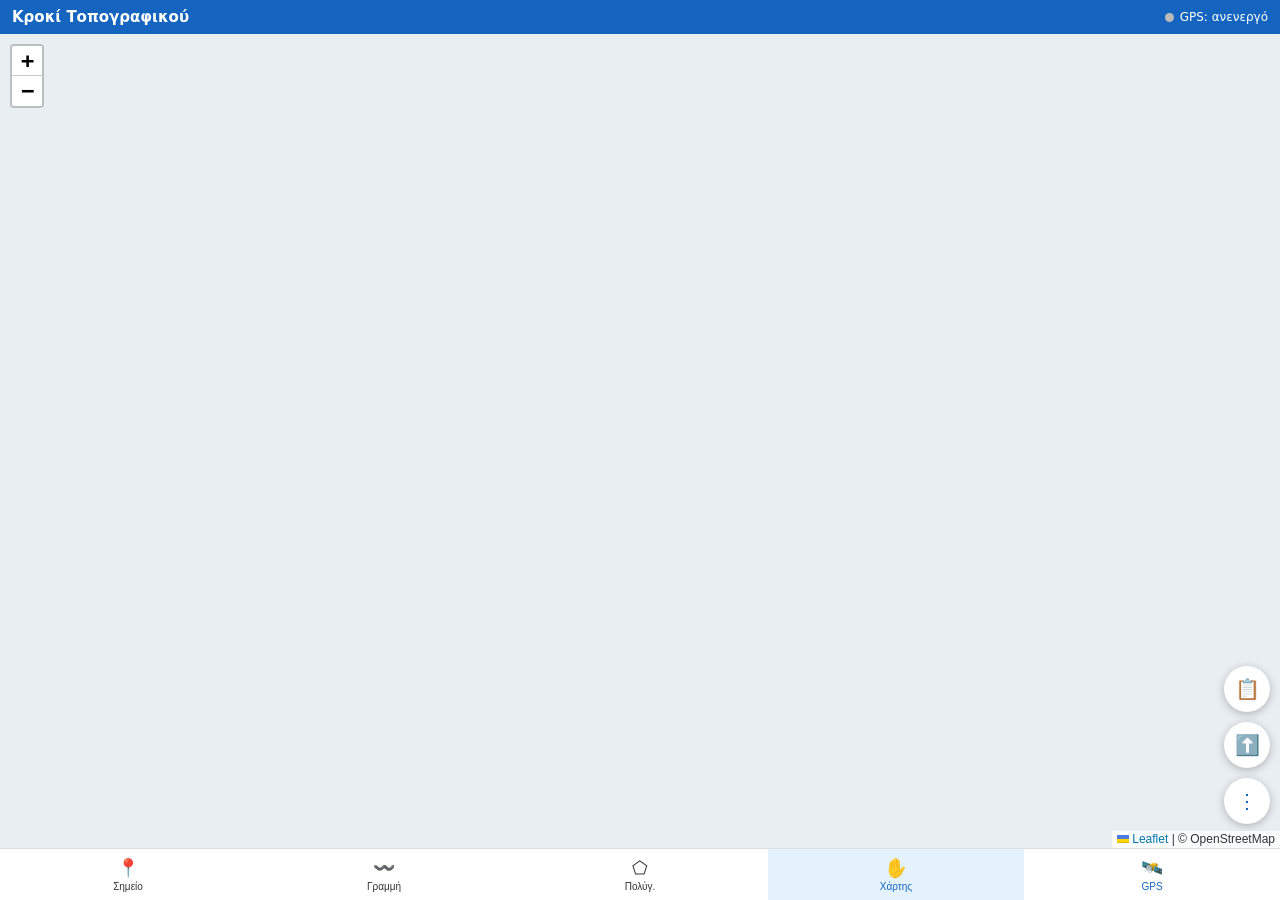
==== topo-survey/index.html @ 0fe781a2 "Προσθήκη PWA κροκιού τοπογραφικού (GPS, ΕΓΣΑ87, offline, εξαγωγές)" ====
<!DOCTYPE html>
<html lang="el">
<head>
<meta charset="utf-8">
<meta name="viewport" content="width=device-width, initial-scale=1, maximum-scale=1, user-scalable=no, viewport-fit=cover">
<meta name="theme-color" content="#1565c0">
<title>Κροκί Τοπογραφικού</title>
<link rel="manifest" href="manifest.webmanifest">
<link rel="apple-touch-icon" href="vendor/../icon-192.png">
<link rel="icon" href="vendor/../icon-192.png">
<link rel="stylesheet" href="vendor/leaflet.css">
<link rel="stylesheet" href="style.css">
</head>
<body>
<div id="app">
  <!-- Header -->
  <header id="topbar">
    <div class="tb-title">Κροκί Τοπογραφικού</div>
    <div class="tb-gps" id="gpsStatus" title="Κατάσταση GPS">
      <span class="dot" id="gpsDot"></span>
      <span id="gpsText">GPS: —</span>
    </div>
  </header>

  <!-- Map -->
  <div id="map"></div>

  <!-- Current fix banner -->
  <div id="fixBanner" class="hidden">
    <span id="fixText"></span>
    <button id="dropGpsBtn" class="mini">+ Σημείο εδώ</button>
  </div>

  <!-- Mode toolbar -->
  <nav id="toolbar">
    <button class="tool" data-mode="point" title="Προσθήκη σημείου">📍<span>Σημείο</span></button>
    <button class="tool" data-mode="line" title="Σχεδίαση γραμμής">〰️<span>Γραμμή</span></button>
    <button class="tool" data-mode="polygon" title="Σχεδίαση πολυγώνου">⬠<span>Πολύγ.</span></button>
    <button class="tool" data-mode="pan" title="Περιήγηση χάρτη">✋<span>Χάρτης</span></button>
    <button class="tool extra" id="gpsBtn" title="Ενεργοποίηση GPS">🛰️<span>GPS</span></button>
  </nav>

  <!-- Action bar (visible while drawing line/polygon) -->
  <div id="drawBar" class="hidden">
    <button id="undoVertex" class="act">↩ Αφαίρεση</button>
    <button id="finishDraw" class="act primary">✔ Τέλος</button>
    <button id="cancelDraw" class="act">✖ Ακύρωση</button>
  </div>

  <!-- Side panel (features list / export) -->
  <aside id="panel" class="hidden">
    <div class="panel-head">
      <h2 id="panelTitle">Στοιχεία</h2>
      <button id="panelClose">✖</button>
    </div>
    <div id="panelBody"></div>
  </aside>

  <!-- Attribute editor modal -->
  <div id="modal" class="hidden">
    <div class="modal-card">
      <h3 id="modalTitle">Στοιχείο</h3>
      <label>Κωδικός / Όνομα
        <input id="fName" type="text" placeholder="π.χ. Π1, ΣΥΝΟΡΟ_Α" autocomplete="off">
      </label>
      <label>Κατηγορία
        <select id="fCat">
          <option value="Σύνορο οικοπέδου">Σύνορο οικοπέδου</option>
          <option value="Κτίσμα">Κτίσμα</option>
          <option value="Δρόμος">Δρόμος</option>
          <option value="Όριο ρέματος">Όριο ρέματος</option>
          <option value="Δέντρο / εμπόδιο">Δέντρο / εμπόδιο</option>
          <option value="Πασσαλος / σημείο ελέγχου">Πασσαλος / σημείο ελέγχου</option>
          <option value="Φρεάτιο / δίκτυο">Φρεάτιο / δίκτυο</option>
          <option value="Άλλο" selected>Άλλο</option>
        </select>
      </label>
      <label>Σημείωση
        <textarea id="fNote" rows="2" placeholder="π.χ. γωνία, ύψος πασσάλου..."></textarea>
      </label>
      <label>Φωτογραφία
        <input id="fPhoto" type="file" accept="image/*" capture="environment">
      </label>
      <div id="photoPreview" class="hidden"><img id="photoImg" alt="φωτογραφία"><button id="photoDel" type="button">Αφαίρεση</button></div>
      <div id="modalCoords" class="coords"></div>
      <div class="modal-actions">
        <button id="modalSave" class="primary">Αποθήκευση</button>
        <button id="modalDelete" class="danger">Διαγραφή</button>
      </div>
    </div>
  </div>

  <!-- Floating buttons -->
  <div id="fabs">
    <button id="listBtn" title="Λίστα στοιχείων">📋</button>
    <button id="exportBtn" title="Εξαγωγή">⬆️</button>
    <button id="menuBtn" title="Μενού">⋮</button>
  </div>

  <!-- Export / menu sheet -->
  <div id="sheet" class="hidden">
    <div class="sheet-card">
      <h3>Εξαγωγή / Εργαλεία</h3>
      <button id="expCsv" class="sheet-btn">⬇ CSV (ΕΓΣΑ87)</button>
      <button id="expKml" class="sheet-btn">⬇ KML (Google Earth)</button>
      <button id="expGeojson" class="sheet-btn">⬇ GeoJSON</button>
      <hr>
      <button id="clearAll" class="sheet-btn danger">🗑 Αδειασμα όλων</button>
      <button id="sheetClose" class="sheet-btn">Κλείσιμο</button>
    </div>
  </div>

  <!-- Toast -->
  <div id="toast" class="hidden"></div>
</div>

<script src="vendor/proj4.js"></script>
<script src="egas87.js"></script>
<script src="vendor/leaflet.js"></script>
<script src="app.js"></script>
</body>
</html>
---- topo-survey/vendor/leaflet.css ----
/* required styles */

.leaflet-pane,
.leaflet-tile,
.leaflet-marker-icon,
.leaflet-marker-shadow,
.leaflet-tile-container,
.leaflet-pane > svg,
.leaflet-pane > canvas,
.leaflet-zoom-box,
.leaflet-image-layer,
.leaflet-layer {
	position: absolute;
	left: 0;
	top: 0;
	}
.leaflet-container {
	overflow: hidden;
	}
.leaflet-tile,
.leaflet-marker-icon,
.leaflet-marker-shadow {
	-webkit-user-select: none;
	   -moz-user-select: none;
	        user-select: none;
	  -webkit-user-drag: none;
	}
/* Prevents IE11 from highlighting tiles in blue */
.leaflet-tile::selection {
	background: transparent;
}
/* Safari renders non-retina tile on retina better with this, but Chrome is worse */
.leaflet-safari .leaflet-tile {
	image-rendering: -webkit-optimize-contrast;
	}
/* hack that prevents hw layers "stretching" when loading new tiles */
.leaflet-safari .leaflet-tile-container {
	width: 1600px;
	height: 1600px;
	-webkit-transform-origin: 0 0;
	}
.leaflet-marker-icon,
.leaflet-marker-shadow {
	display: block;
	}
/* .leaflet-container svg: reset svg max-width decleration shipped in Joomla! (joomla.org) 3.x */
/* .leaflet-container img: map is broken in FF if you have max-width: 100% on tiles */
.leaflet-container .leaflet-overlay-pane svg {
	max-width: none !important;
	max-height: none !important;
	}
.leaflet-container .leaflet-marker-pane img,
.leaflet-container .leaflet-shadow-pane img,
.leaflet-container .leaflet-tile-pane img,
.leaflet-container img.leaflet-image-layer,
.leaflet-container .leaflet-tile {
	max-width: none !important;
	max-height: none !important;
	width: auto;
	padding: 0;
	}

.leaflet-container img.leaflet-tile {
	/* See: https://bugs.chromium.org/p/chromium/issues/detail?id=600120 */
	mix-blend-mode: plus-lighter;
}

.leaflet-container.leaflet-touch-zoom {
	-ms-touch-action: pan-x pan-y;
	touch-action: pan-x pan-y;
	}
.leaflet-container.leaflet-touch-drag {
	-ms-touch-action: pinch-zoom;
	/* Fallback for FF which doesn't support pinch-zoom */
	touch-action: none;
	touch-action: pinch-zoom;
}
.leaflet-container.leaflet-touch-drag.leaflet-touch-zoom {
	-ms-touch-action: none;
	touch-action: none;
}
.leaflet-container {
	-webkit-tap-highlight-color: transparent;
}
.leaflet-container a {
	-webkit-tap-highlight-color: rgba(51, 181, 229, 0.4);
}
.leaflet-tile {
	filter: inherit;
	visibility: hidden;
	}
.leaflet-tile-loaded {
	visibility: inherit;
	}
.leaflet-zoom-box {
	width: 0;
	height: 0;
	-moz-box-sizing: border-box;
	     box-sizing: border-box;
	z-index: 800;
	}
/* workaround for https://bugzilla.mozilla.org/show_bug.cgi?id=888319 */
.leaflet-overlay-pane svg {
	-moz-user-select: none;
	}

.leaflet-pane         { z-index: 400; }

.leaflet-tile-pane    { z-index: 200; }
.leaflet-overlay-pane { z-index: 400; }
.leaflet-shadow-pane  { z-index: 500; }
.leaflet-marker-pane  { z-index: 600; }
.leaflet-tooltip-pane   { z-index: 650; }
.leaflet-popup-pane   { z-index: 700; }

.leaflet-map-pane canvas { z-index: 100; }
.leaflet-map-pane svg    { z-index: 200; }

.leaflet-vml-shape {
	width: 1px;
	height: 1px;
	}
.lvml {
	behavior: url(#default#VML);
	display: inline-block;
	position: absolute;
	}


/* control positioning */

.leaflet-control {
	position: relative;
	z-index: 800;
	pointer-events: visiblePainted; /* IE 9-10 doesn't have auto */
	pointer-events: auto;
	}
.leaflet-top,
.leaflet-bottom {
	position: absolute;
	z-index: 1000;
	pointer-events: none;
	}
.leaflet-top {
	top: 0;
	}
.leaflet-right {
	right: 0;
	}
.leaflet-bottom {
	bottom: 0;
	}
.leaflet-left {
	left: 0;
	}
.leaflet-control {
	float: left;
	clear: both;
	}
.leaflet-right .leaflet-control {
	float: right;
	}
.leaflet-top .leaflet-control {
	margin-top: 10px;
	}
.leaflet-bottom .leaflet-control {
	margin-bottom: 10px;
	}
.leaflet-left .leaflet-control {
	margin-left: 10px;
	}
.leaflet-right .leaflet-control {
	margin-right: 10px;
	}


/* zoom and fade animations */

.leaflet-fade-anim .leaflet-popup {
	opacity: 0;
	-webkit-transition: opacity 0.2s linear;
	   -moz-transition: opacity 0.2s linear;
	        transition: opacity 0.2s linear;
	}
.leaflet-fade-anim .leaflet-map-pane .leaflet-popup {
	opacity: 1;
	}
.leaflet-zoom-animated {
	-webkit-transform-origin: 0 0;
	    -ms-transform-origin: 0 0;
	        transform-origin: 0 0;
	}
svg.leaflet-zoom-animated {
	will-change: transform;
}

.leaflet-zoom-anim .leaflet-zoom-animated {
	-webkit-transition: -webkit-transform 0.25s cubic-bezier(0,0,0.25,1);
	   -moz-transition:    -moz-transform 0.25s cubic-bezier(0,0,0.25,1);
	        transition:         transform 0.25s cubic-bezier(0,0,0.25,1);
	}
.leaflet-zoom-anim .leaflet-tile,
.leaflet-pan-anim .leaflet-tile {
	-webkit-transition: none;
	   -moz-transition: none;
	        transition: none;
	}

.leaflet-zoom-anim .leaflet-zoom-hide {
	visibility: hidden;
	}


/* cursors */

.leaflet-interactive {
	cursor: pointer;
	}
.leaflet-grab {
	cursor: -webkit-grab;
	cursor:    -moz-grab;
	cursor:         grab;
	}
.leaflet-crosshair,
.leaflet-crosshair .leaflet-interactive {
	cursor: crosshair;
	}
.leaflet-popup-pane,
.leaflet-control {
	cursor: auto;
	}
.leaflet-dragging .leaflet-grab,
.leaflet-dragging .leaflet-grab .leaflet-interactive,
.leaflet-dragging .leaflet-marker-draggable {
	cursor: move;
	cursor: -webkit-grabbing;
	cursor:    -moz-grabbing;
	cursor:         grabbing;
	}

/* marker & overlays interactivity */
.leaflet-marker-icon,
.leaflet-marker-shadow,
.leaflet-image-layer,
.leaflet-pane > svg path,
.leaflet-tile-container {
	pointer-events: none;
	}

.leaflet-marker-icon.leaflet-interactive,
.leaflet-image-layer.leaflet-interactive,
.leaflet-pane > svg path.leaflet-interactive,
svg.leaflet-image-layer.leaflet-interactive path {
	pointer-events: visiblePainted; /* IE 9-10 doesn't have auto */
	pointer-events: auto;
	}

/* visual tweaks */

.leaflet-container {
	background: #ddd;
	outline-offset: 1px;
	}
.leaflet-container a {
	color: #0078A8;
	}
.leaflet-zoom-box {
	border: 2px dotted #38f;
	background: rgba(255,255,255,0.5);
	}


/* general typography */
.leaflet-container {
	font-family: "Helvetica Neue", Arial, Helvetica, sans-serif;
	font-size: 12px;
	font-size: 0.75rem;
	line-height: 1.5;
	}


/* general toolbar styles */

.leaflet-bar {
	box-shadow: 0 1px 5px rgba(0,0,0,0.65);
	border-radius: 4px;
	}
.leaflet-bar a {
	background-color: #fff;
	border-bottom: 1px solid #ccc;
	width: 26px;
	height: 26px;
	line-height: 26px;
	display: block;
	text-align: center;
	text-decoration: none;
	color: black;
	}
.leaflet-bar a,
.leaflet-control-layers-toggle {
	background-position: 50% 50%;
	background-repeat: no-repeat;
	display: block;
	}
.leaflet-bar a:hover,
.leaflet-bar a:focus {
	background-color: #f4f4f4;
	}
.leaflet-bar a:first-child {
	border-top-left-radius: 4px;
	border-top-right-radius: 4px;
	}
.leaflet-bar a:last-child {
	border-bottom-left-radius: 4px;
	border-bottom-right-radius: 4px;
	border-bottom: none;
	}
.leaflet-bar a.leaflet-disabled {
	cursor: default;
	background-color: #f4f4f4;
	color: #bbb;
	}

.leaflet-touch .leaflet-bar a {
	width: 30px;
	height: 30px;
	line-height: 30px;
	}
.leaflet-touch .leaflet-bar a:first-child {
	border-top-left-radius: 2px;
	border-top-right-radius: 2px;
	}
.leaflet-touch .leaflet-bar a:last-child {
	border-bottom-left-radius: 2px;
	border-bottom-right-radius: 2px;
	}

/* zoom control */

.leaflet-control-zoom-in,
.leaflet-control-zoom-out {
	font: bold 18px 'Lucida Console', Monaco, monospace;
	text-indent: 1px;
	}

.leaflet-touch .leaflet-control-zoom-in, .leaflet-touch .leaflet-control-zoom-out  {
	font-size: 22px;
	}


/* layers control */

.leaflet-control-layers {
	box-shadow: 0 1px 5px rgba(0,0,0,0.4);
	background: #fff;
	border-radius: 5px;
	}
.leaflet-control-layers-toggle {
	background-image: url(images/layers.png);
	width: 36px;
	height: 36px;
	}
.leaflet-retina .leaflet-control-layers-toggle {
	background-image: url(images/layers-2x.png);
	background-size: 26px 26px;
	}
.leaflet-touch .leaflet-control-layers-toggle {
	width: 44px;
	height: 44px;
	}
.leaflet-control-layers .leaflet-control-layers-list,
.leaflet-control-layers-expanded .leaflet-control-layers-toggle {
	display: none;
	}
.leaflet-control-layers-expanded .leaflet-control-layers-list {
	display: block;
	position: relative;
	}
.leaflet-control-layers-expanded {
	padding: 6px 10px 6px 6px;
	color: #333;
	background: #fff;
	}
.leaflet-control-layers-scrollbar {
	overflow-y: scroll;
	overflow-x: hidden;
	padding-right: 5px;
	}
.leaflet-control-layers-selector {
	margin-top: 2px;
	position: relative;
	top: 1px;
	}
.leaflet-control-layers label {
	display: block;
	font-size: 13px;
	font-size: 1.08333em;
	}
.leaflet-control-layers-separator {
	height: 0;
	border-top: 1px solid #ddd;
	margin: 5px -10px 5px -6px;
	}

/* Default icon URLs */
.leaflet-default-icon-path { /* used only in path-guessing heuristic, see L.Icon.Default */
	background-image: url(images/marker-icon.png);
	}


/* attribution and scale controls */

.leaflet-container .leaflet-control-attribution {
	background: #fff;
	background: rgba(255, 255, 255, 0.8);
	margin: 0;
	}
.leaflet-control-attribution,
.leaflet-control-scale-line {
	padding: 0 5px;
	color: #333;
	line-height: 1.4;
	}
.leaflet-control-attribution a {
	text-decoration: none;
	}
.leaflet-control-attribution a:hover,
.leaflet-control-attribution a:focus {
	text-decoration: underline;
	}
.leaflet-attribution-flag {
	display: inline !important;
	vertical-align: baseline !important;
	width: 1em;
	height: 0.6669em;
	}
.leaflet-left .leaflet-control-scale {
	margin-left: 5px;
	}
.leaflet-bottom .leaflet-control-scale {
	margin-bottom: 5px;
	}
.leaflet-control-scale-line {
	border: 2px solid #777;
	border-top: none;
	line-height: 1.1;
	padding: 2px 5px 1px;
	white-space: nowrap;
	-moz-box-sizing: border-box;
	     box-sizing: border-box;
	background: rgba(255, 255, 255, 0.8);
	text-shadow: 1px 1px #fff;
	}
.leaflet-control-scale-line:not(:first-child) {
	border-top: 2px solid #777;
	border-bottom: none;
	margin-top: -2px;
	}
.leaflet-control-scale-line:not(:first-child):not(:last-child) {
	border-bottom: 2px solid #777;
	}

.leaflet-touch .leaflet-control-attribution,
.leaflet-touch .leaflet-control-layers,
.leaflet-touch .leaflet-bar {
	box-shadow: none;
	}
.leaflet-touch .leaflet-control-layers,
.leaflet-touch .leaflet-bar {
	border: 2px solid rgba(0,0,0,0.2);
	background-clip: padding-box;
	}


/* popup */

.leaflet-popup {
	position: absolute;
	text-align: center;
	margin-bottom: 20px;
	}
.leaflet-popup-content-wrapper {
	padding: 1px;
	text-align: left;
	border-radius: 12px;
	}
.leaflet-popup-content {
	margin: 13px 24px 13px 20px;
	line-height: 1.3;
	font-size: 13px;
	font-size: 1.08333em;
	min-height: 1px;
	}
.leaflet-popup-content p {
	margin: 17px 0;
	margin: 1.3em 0;
	}
.leaflet-popup-tip-container {
	width: 40px;
	height: 20px;
	position: absolute;
	left: 50%;
	margin-top: -1px;
	margin-left: -20px;
	overflow: hidden;
	pointer-events: none;
	}
.leaflet-popup-tip {
	width: 17px;
	height: 17px;
	padding: 1px;

	margin: -10px auto 0;
	pointer-events: auto;

	-webkit-transform: rotate(45deg);
	   -moz-transform: rotate(45deg);
	    -ms-transform: rotate(45deg);
	        transform: rotate(45deg);
	}
.leaflet-popup-content-wrapper,
.leaflet-popup-tip {
	background: white;
	color: #333;
	box-shadow: 0 3px 14px rgba(0,0,0,0.4);
	}
.leaflet-container a.leaflet-popup-close-button {
	position: absolute;
	top: 0;
	right: 0;
	border: none;
	text-align: center;
	width: 24px;
	height: 24px;
	font: 16px/24px Tahoma, Verdana, sans-serif;
	color: #757575;
	text-decoration: none;
	background: transparent;
	}
.leaflet-container a.leaflet-popup-close-button:hover,
.leaflet-container a.leaflet-popup-close-button:focus {
	color: #585858;
	}
.leaflet-popup-scrolled {
	overflow: auto;
	}

.leaflet-oldie .leaflet-popup-content-wrapper {
	-ms-zoom: 1;
	}
.leaflet-oldie .leaflet-popup-tip {
	width: 24px;
	margin: 0 auto;

	-ms-filter: "progid:DXImageTransform.Microsoft.Matrix(M11=0.70710678, M12=0.70710678, M21=-0.70710678, M22=0.70710678)";
	filter: progid:DXImageTransform.Microsoft.Matrix(M11=0.70710678, M12=0.70710678, M21=-0.70710678, M22=0.70710678);
	}

.leaflet-oldie .leaflet-control-zoom,
.leaflet-oldie .leaflet-control-layers,
.leaflet-oldie .leaflet-popup-content-wrapper,
.leaflet-oldie .leaflet-popup-tip {
	border: 1px solid #999;
	}


/* div icon */

.leaflet-div-icon {
	background: #fff;
	border: 1px solid #666;
	}


/* Tooltip */
/* Base styles for the element that has a tooltip */
.leaflet-tooltip {
	position: absolute;
	padding: 6px;
	background-color: #fff;
	border: 1px solid #fff;
	border-radius: 3px;
	color: #222;
	white-space: nowrap;
	-webkit-user-select: none;
	-moz-user-select: none;
	-ms-user-select: none;
	user-select: none;
	pointer-events: none;
	box-shadow: 0 1px 3px rgba(0,0,0,0.4);
	}
.leaflet-tooltip.leaflet-interactive {
	cursor: pointer;
	pointer-events: auto;
	}
.leaflet-tooltip-top:before,
.leaflet-tooltip-bottom:before,
.leaflet-tooltip-left:before,
.leaflet-tooltip-right:before {
	position: absolute;
	pointer-events: none;
	border: 6px solid transparent;
	background: transparent;
	content: "";
	}

/* Directions */

.leaflet-tooltip-bottom {
	margin-top: 6px;
}
.leaflet-tooltip-top {
	margin-top: -6px;
}
.leaflet-tooltip-bottom:before,
.leaflet-tooltip-top:before {
	left: 50%;
	margin-left: -6px;
	}
.leaflet-tooltip-top:before {
	bottom: 0;
	margin-bottom: -12px;
	border-top-color: #fff;
	}
.leaflet-tooltip-bottom:before {
	top: 0;
	margin-top: -12px;
	margin-left: -6px;
	border-bottom-color: #fff;
	}
.leaflet-tooltip-left {
	margin-left: -6px;
}
.leaflet-tooltip-right {
	margin-left: 6px;
}
.leaflet-tooltip-left:before,
.leaflet-tooltip-right:before {
	top: 50%;
	margin-top: -6px;
	}
.leaflet-tooltip-left:before {
	right: 0;
	margin-right: -12px;
	border-left-color: #fff;
	}
.leaflet-tooltip-right:before {
	left: 0;
	margin-left: -12px;
	border-right-color: #fff;
	}

/* Printing */

@media print {
	/* Prevent printers from removing background-images of controls. */
	.leaflet-control {
		-webkit-print-color-adjust: exact;
		print-color-adjust: exact;
		}
	}
---- topo-survey/style.css ----
* { box-sizing: border-box; -webkit-tap-highlight-color: transparent; }
html, body { margin: 0; height: 100%; font-family: system-ui, "Segoe UI", Roboto, sans-serif; }
#app { position: fixed; inset: 0; display: flex; flex-direction: column; }
.hidden { display: none !important; }

/* Header */
#topbar {
  display: flex; align-items: center; justify-content: space-between;
  padding: env(safe-area-inset-top) 12px 8px; padding-top: max(env(safe-area-inset-top), 8px);
  background: #1565c0; color: #fff; font-weight: 600; z-index: 1000;
}
.tb-title { font-size: 15px; }
.tb-gps { display: flex; align-items: center; gap: 6px; font-size: 12px; font-weight: 500; }
.tb-gps .dot { width: 9px; height: 9px; border-radius: 50%; background: #bbb; display: inline-block; }
.tb-gps.on .dot { background: #4caf50; }
.tb-gps.fix .dot { background: #00e676; box-shadow: 0 0 6px #00e676; }
.tb-gps.err .dot { background: #f44336; }

/* Map */
#map { flex: 1; width: 100%; background: #e8eef2; }

/* Fix banner */
#fixBanner {
  position: absolute; top: 52px; left: 8px; right: 8px; z-index: 900;
  background: rgba(255,255,255,.95); border: 1px solid #1565c0; border-radius: 10px;
  padding: 8px 10px; display: flex; align-items: center; justify-content: space-between; gap: 8px;
  box-shadow: 0 2px 8px rgba(0,0,0,.15); font-size: 12px;
}
#fixBanner .mini { background: #1565c0; color: #fff; border: 0; border-radius: 8px; padding: 6px 8px; font-size: 12px; }

/* Toolbar */
#toolbar {
  display: flex; background: #fff; border-top: 1px solid #ddd; z-index: 1000;
  padding-bottom: env(safe-area-inset-bottom);
}
.tool {
  flex: 1; border: 0; background: none; padding: 8px 2px; font-size: 18px; color: #333;
  display: flex; flex-direction: column; align-items: center; gap: 2px; cursor: pointer;
}
.tool span { font-size: 10px; }
.tool.active { background: #e3f2fd; color: #1565c0; }
.tool.extra { color: #1565c0; }

/* Draw bar */
#drawBar {
  position: absolute; bottom: 64px; left: 8px; right: 8px; z-index: 950;
  display: flex; gap: 6px; justify-content: center;
}
.act { border: 0; border-radius: 22px; padding: 10px 14px; font-size: 13px; background: #fff; box-shadow: 0 2px 6px rgba(0,0,0,.2); }
.act.primary { background: #1565c0; color: #fff; }
.act.danger { background: #f44336; color: #fff; }

/* FABs */
#fabs { position: absolute; right: 10px; bottom: 76px; z-index: 940; display: flex; flex-direction: column; gap: 10px; }
#fabs button {
  width: 46px; height: 46px; border-radius: 50%; border: 0; background: #fff; color: #1565c0;
  font-size: 20px; box-shadow: 0 2px 8px rgba(0,0,0,.25); cursor: pointer;
}

/* Panel */
#panel {
  position: absolute; top: 0; right: 0; bottom: 0; width: min(88%, 360px); z-index: 1100;
  background: #fff; box-shadow: -3px 0 12px rgba(0,0,0,.2); display: flex; flex-direction: column;
}
.panel-head { display: flex; align-items: center; justify-content: space-between; padding: 12px; border-bottom: 1px solid #eee; }
.panel-head h2 { margin: 0; font-size: 15px; }
.panel-head button { border: 0; background: none; font-size: 20px; cursor: pointer; }
#panelBody { flex: 1; overflow: auto; padding: 8px; }
.feat { border: 1px solid #eee; border-radius: 8px; padding: 8px; margin-bottom: 8px; font-size: 13px; }
.feat .ftitle { font-weight: 600; display: flex; justify-content: space-between; }
.feat .fmeta { color: #666; font-size: 11px; margin-top: 2px; }
.feat .factions { margin-top: 6px; display: flex; gap: 6px; }
.feat .factions button { border: 1px solid #ddd; background: #fff; border-radius: 6px; padding: 4px 8px; font-size: 11px; cursor: pointer; }
.feat img.thumb { width: 100%; max-height: 90px; object-fit: cover; border-radius: 6px; margin-top: 6px; }

/* Modal */
#modal {
  position: absolute; inset: 0; z-index: 1200; background: rgba(0,0,0,.45);
  display: flex; align-items: flex-end; justify-content: center;
}
.modal-card { background: #fff; width: 100%; max-width: 520px; border-radius: 16px 16px 0 0; padding: 16px; max-height: 92%; overflow: auto; }
.modal-card h3 { margin: 0 0 12px; }
.modal-card label { display: block; font-size: 12px; color: #555; margin-bottom: 10px; }
.modal-card input, .modal-card select, .modal-card textarea {
  width: 100%; margin-top: 4px; padding: 9px; border: 1px solid #ccc; border-radius: 8px; font-size: 14px; font-family: inherit;
}
.coords { font-size: 11px; color: #444; background: #f5f7fa; border-radius: 8px; padding: 8px; margin: 8px 0; line-height: 1.5; font-family: ui-monospace, monospace; }
#photoPreview { margin-top: 8px; }
#photoPreview img { width: 100%; border-radius: 8px; }
#photoPreview button { margin-top: 6px; border: 0; background: #f44336; color: #fff; border-radius: 6px; padding: 6px 10px; }
.modal-actions { display: flex; gap: 8px; margin-top: 8px; }
.modal-actions button { flex: 1; border: 0; border-radius: 10px; padding: 12px; font-size: 14px; }
.modal-actions .primary { background: #1565c0; color: #fff; }
.modal-actions .danger { background: #fff; color: #f44336; border: 1px solid #f44336; }

/* Sheet */
#sheet { position: absolute; inset: 0; z-index: 1150; background: rgba(0,0,0,.4); display: flex; align-items: flex-end; }
.sheet-card { background: #fff; width: 100%; border-radius: 16px 16px 0 0; padding: 16px; }
.sheet-card h3 { margin: 0 0 12px; }
.sheet-btn { display: block; width: 100%; text-align: left; border: 0; background: #f5f7fa; border-radius: 10px; padding: 14px; margin-bottom: 8px; font-size: 14px; cursor: pointer; }
.sheet-btn.danger { background: #ffebee; color: #f44336; }
#sheet .sheet-card hr { border: 0; border-top: 1px solid #eee; margin: 8px 0; }

/* Toast */
#toast {
  position: absolute; bottom: 130px; left: 50%; transform: translateX(-50%); z-index: 1300;
  background: #222; color: #fff; padding: 10px 16px; border-radius: 20px; font-size: 13px; max-width: 90%;
}

.leaflet-popup-content { font-size: 13px; }
.number-badge {
  background: #1565c0; color: #fff; border-radius: 50%; width: 20px; height: 20px;
  display: flex; align-items: center; justify-content: center; font-size: 11px; font-weight: 700;
}
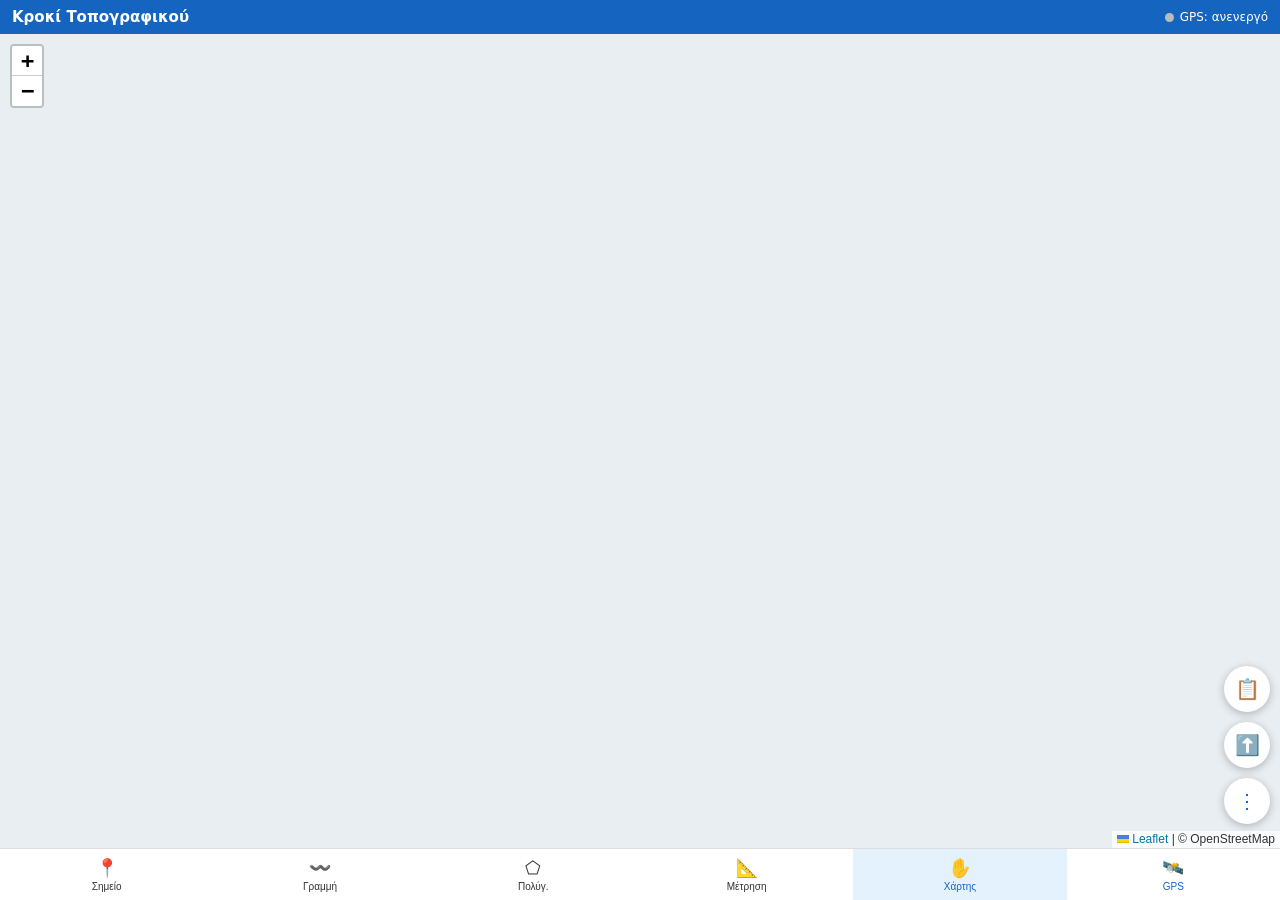
==== commit d9e2298c: "Προσθήκη μέτρησης αποστάσεων/περιμέτρου/εμβαδού (Haversine + shoelace ΕΓΣΑ87)" ====
--- a/topo-survey/index.html
+++ b/topo-survey/index.html
@@ -36,6 +36,7 @@
     <button class="tool" data-mode="point" title="Προσθήκη σημείου">📍<span>Σημείο</span></button>
     <button class="tool" data-mode="line" title="Σχεδίαση γραμμής">〰️<span>Γραμμή</span></button>
     <button class="tool" data-mode="polygon" title="Σχεδίαση πολυγώνου">⬠<span>Πολύγ.</span></button>
+    <button class="tool" data-mode="measure" title="Μέτρηση αποστάσεων / εμβαδού">📐<span>Μέτρηση</span></button>
     <button class="tool" data-mode="pan" title="Περιήγηση χάρτη">✋<span>Χάρτης</span></button>
     <button class="tool extra" id="gpsBtn" title="Ενεργοποίηση GPS">🛰️<span>GPS</span></button>
   </nav>
@@ -45,6 +46,17 @@
     <button id="undoVertex" class="act">↩ Αφαίρεση</button>
     <button id="finishDraw" class="act primary">✔ Τέλος</button>
     <button id="cancelDraw" class="act">✖ Ακύρωση</button>
+  </div>
+
+  <!-- Measure bar (visible while measuring) -->
+  <div id="measureBar" class="hidden">
+    <div id="measureReadout">
+      <span id="measureLen">Μήκος: 0,00 m</span>
+      <span id="measureArea">Εμβαδόν: —</span>
+    </div>
+    <button id="measureUndo" class="act">↩ Αφαίρεση</button>
+    <button id="measureSave" class="act primary">💾 Αποθήκευση</button>
+    <button id="measureCancel" class="act">✖ Ακύρωση</button>
   </div>
 
   <!-- Side panel (features list / export) -->
--- a/topo-survey/style.css
+++ b/topo-survey/style.css
@@ -41,12 +41,19 @@
 .tool.active { background: #e3f2fd; color: #1565c0; }
 .tool.extra { color: #1565c0; }
 
-/* Draw bar */
-#drawBar {
+#measureBar {
   position: absolute; bottom: 64px; left: 8px; right: 8px; z-index: 950;
-  display: flex; gap: 6px; justify-content: center;
+  display: flex; flex-direction: column; gap: 6px;
 }
-.act { border: 0; border-radius: 22px; padding: 10px 14px; font-size: 13px; background: #fff; box-shadow: 0 2px 6px rgba(0,0,0,.2); }
+#measureReadout {
+  background: rgba(255,255,255,.97); border: 1px solid #00bfa5; border-radius: 10px;
+  padding: 8px 12px; display: flex; flex-direction: column; gap: 2px; font-size: 14px; font-weight: 600;
+  box-shadow: 0 2px 8px rgba(0,0,0,.15);
+}
+#measureReadout #measureArea { font-size: 12px; font-weight: 500; color: #00838f; }
+#measureBar .row { display: flex; gap: 6px; justify-content: center; }
+#measureBar .act { box-shadow: 0 2px 6px rgba(0,0,0,.2); }
+#measureBar .act.primary { background: #00bfa5; }
 .act.primary { background: #1565c0; color: #fff; }
 .act.danger { background: #f44336; color: #fff; }
 
